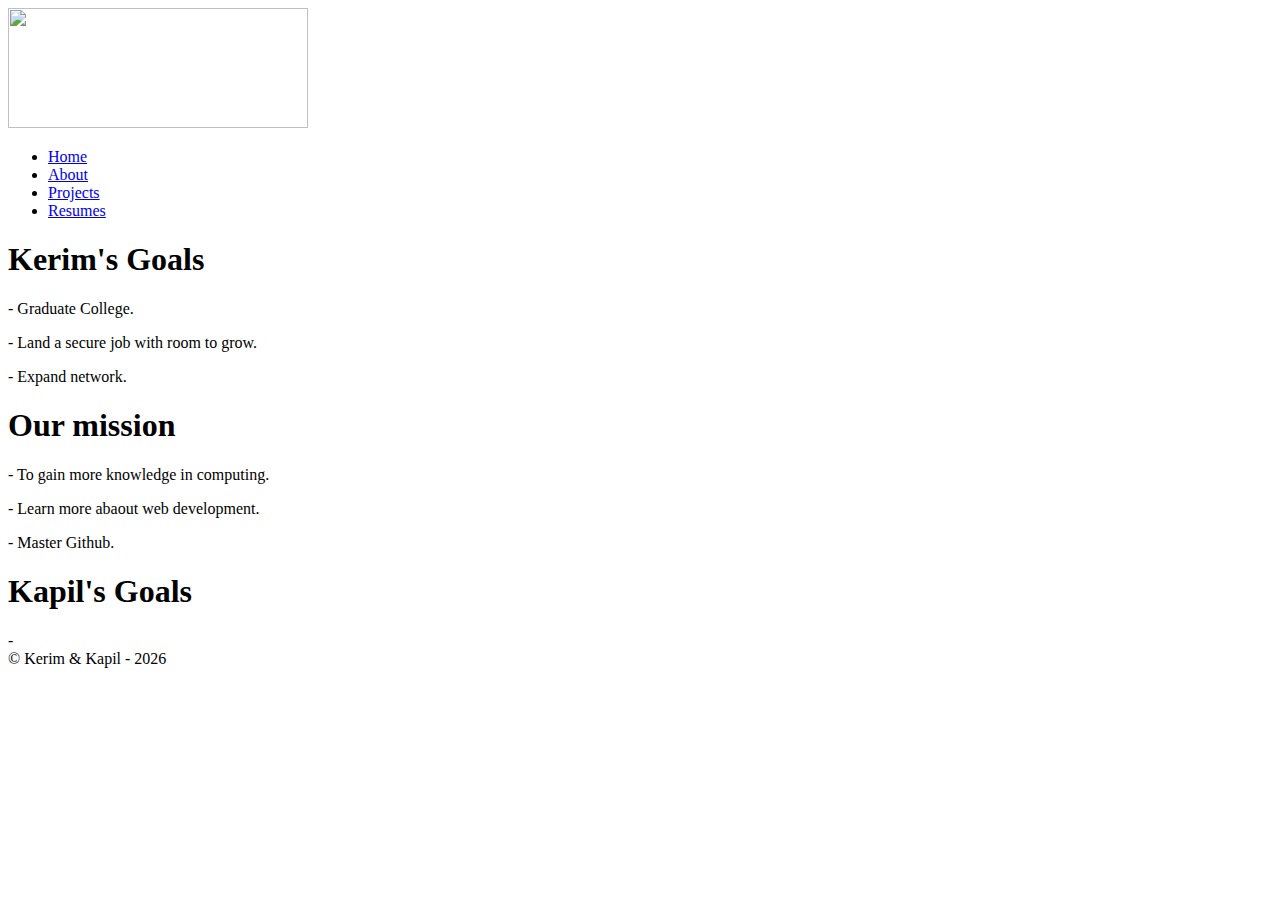
==== index.html @ c6888c21 "Merge branch 'master' of https://github.com/Kerim-Sever/MiniProject2" ====
<!doctype html>
<html class="no-js" lang="">

<head>
  <meta charset="utf-8">
  <title></title>
  <meta name="description" content="">
  <meta name="viewport" content="width=device-width, initial-scale=1">

  <link rel="manifest" href="site.webmanifest">
  <link rel="apple-touch-icon" href="icon.png">
  <!-- Place favicon.ico in the root directory -->

  <link rel="stylesheet" href="css/normalize.css">
  <link rel="stylesheet" href="css/main.css">

  <meta name="theme-color" content="#fafafa">
</head>

<body>
<!--[if IE]>
<p class="browserupgrade">You are using an <strong>outdated</strong> browser. Please <a href="https://browsehappy.com/">upgrade
  your browser</a> to improve your experience and security.</p>
<![endif]-->

<!-- Add your site or application content here -->
<div id="wrapper">
  <div id="header">
    <div id="logo">
      <a href="index.html"><img src="https://cdn.dribbble.com/users/31864/screenshots/3666062/free_logos_dribbble_ph.jpg" height="120" width="300"/></a>
    </div>
    <div id="primary_links">
      <menu>
        <li><a href="index.html">Home</a></li>
        <li><a href="about.html">About</a></li>
        <li><a href="projects.html">Projects</a></li>
        <li><a href="resume.html">Resumes</a></li>
      </menu>
    </div>
    <div id="masthead_landing">
    </div>
  </div>
  <div id="content_landing">
    <div id="callout_one">
      <div class="callout_heading">
        <h1>Kerim's Goals</h1>
      </div>
      <div class="callout_content">
       <p>- Graduate College.</p>
        <p>- Land a secure job with room to grow.</p>
       <p>- Expand network.</p>


      </div>

    </div>
    <div id="callout_two">
      <div class="callout_heading">
        <h1>Our mission</h1>
        <p>- To gain more knowledge in computing.</p>
        <p>- Learn more abaout web development.</p>
        <p>- Master Github.</p>
      </div>
      <div class="callout_content">
      </div>
    </div>
    <div id="callout_three">
      <div class="callout_heading">
        <h1>Kapil's Goals </h1>
      </div>
      <div class="callout_content">
        -
      </div>
    </div>
  </div>

  <div id="footer">
    © Kerim & Kapil -
    <script type="text/javascript">
      var d = new Date()
      document.write(d.getFullYear())
    </script>
  </div>
</div>


<script src="js/vendor/modernizr-3.7.1.min.js"></script>
<script src="https://code.jquery.com/jquery-3.4.1.min.js"
        integrity="sha256-CSXorXvZcTkaix6Yvo6HppcZGetbYMGWSFlBw8HfCJo=" crossorigin="anonymous"></script>
<script>window.jQuery || document.write('<script src="js/vendor/jquery-3.4.1.min.js"><\/script>')</script>
<script src="js/plugins.js"></script>
<script src="js/main.js"></script>

<!-- Google Analytics: change UA-XXXXX-Y to be your site's ID. -->
<script>
  window.ga = function () {
    ga.q.push(arguments)
  };
  ga.q = [];
  ga.l = +new Date;
  ga('create', 'UA-XXXXX-Y', 'auto');
  ga('set', 'transport', 'beacon');
  ga('send', 'pageview')
</script>
<script src="https://www.google-analytics.com/analytics.js" async></script>
</body>

</html>
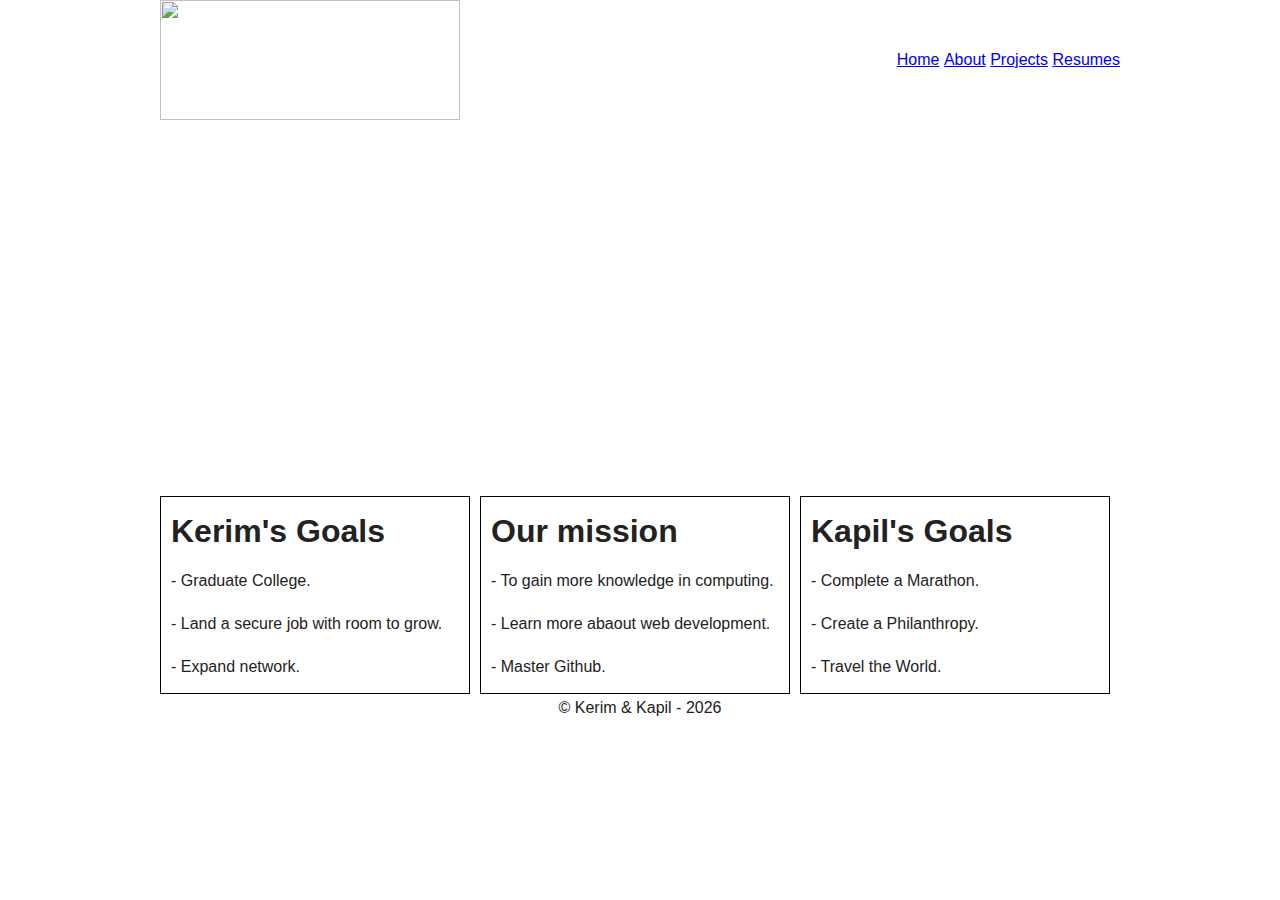
==== commit 56a3c18d: "css fixes" ====
--- a/index.html
+++ b/index.html
@@ -11,8 +11,8 @@
   <link rel="apple-touch-icon" href="icon.png">
   <!-- Place favicon.ico in the root directory -->
 
-  <link rel="stylesheet" href="css/normalize.css">
-  <link rel="stylesheet" href="css/main.css">
+  <link rel="stylesheet" href="normalize.css">
+  <link rel="stylesheet" href="main.css">
 
   <meta name="theme-color" content="#fafafa">
 </head>
@@ -67,9 +67,13 @@
     <div id="callout_three">
       <div class="callout_heading">
         <h1>Kapil's Goals </h1>
+        <p>- Complete a Marathon.</p>
+        <p>- Create a Philanthropy.</p>
+        <p>- Travel the World.</p>
+
       </div>
       <div class="callout_content">
-        -
+
       </div>
     </div>
   </div>
--- a/main.css
+++ b/main.css
@@ -0,0 +1,346 @@
+/*! HTML5 Boilerplate v7.2.0 | MIT License | https://html5boilerplate.com/ */
+
+/* main1.css 2.0.0 | MIT License | https://github.com/h5bp/main.css#readme */
+/*
+ * What follows is the result of much research on cross-browser styling.
+ * Credit left inline and big thanks to Nicolas Gallagher, Jonathan Neal,
+ * Kroc Camen, and the H5BP dev community and team.
+ */
+
+/* ==========================================================================
+   Base styles: opinionated defaults
+   ========================================================================== */
+
+html {
+    color: #222;
+    font-size: 1em;
+    line-height: 1.4;
+}
+
+/*
+ * Remove text-shadow in selection highlight:
+ * https://twitter.com/miketaylr/status/12228805301
+ *
+ * Vendor-prefixed and regular ::selection selectors cannot be combined:
+ * https://stackoverflow.com/a/16982510/7133471
+ *
+ * Customize the background color to match your design.
+ */
+
+::-moz-selection {
+    background: #b3d4fc;
+    text-shadow: none;
+}
+
+::selection {
+    background: #b3d4fc;
+    text-shadow: none;
+}
+
+/*
+ * A better looking default horizontal rule
+ */
+
+hr {
+    display: block;
+    height: 1px;
+    border: 0;
+    border-top: 1px solid #ccc;
+    margin: 1em 0;
+    padding: 0;
+}
+
+/*
+ * Remove the gap between audio, canvas, iframes,
+ * images, videos and the bottom of their containers:
+ * https://github.com/h5bp/html5-boilerplate/issues/440
+ */
+
+audio,
+canvas,
+iframe,
+img,
+svg,
+video {
+    vertical-align: middle;
+}
+
+/*
+ * Remove default fieldset styles.
+ */
+
+fieldset {
+    border: 0;
+    margin: 0;
+    padding: 0;
+}
+
+/*
+ * Allow only vertical resizing of textareas.
+ */
+
+textarea {
+    resize: vertical;
+}
+
+/* ==========================================================================
+   Browser Upgrade Prompt
+   ========================================================================== */
+
+.browserupgrade {
+    margin: 0.2em 0;
+    background: #ccc;
+    color: #000;
+    padding: 0.2em 0;
+}
+
+/* ==========================================================================
+   Author's custom styles
+   ========================================================================== */
+#wrapper {
+    width: 960px;
+    margin-left: auto;
+    margin-right: auto;
+    font-size: 16px;
+    line-height: 27px;
+    font-family: SansSerif, "Helvetica Neue", Helvetica;
+
+}
+#logo {
+    float: left;
+}
+#masthead {
+    clear: both;
+    background-image: url("img/background.jpg");
+    background-size: cover;
+    background-position: center;
+    height: 64px;
+    line-height: 64px;
+    margin-bottom: 10px;
+}
+#masthead_landing {
+    clear: both;
+    background-image: url("img/background.jpg");
+    background-size: cover;
+    background-position: center;
+    height: 366px;
+    line-height: 366px;
+    margin-bottom: 10px;
+}
+#masthead h1 {
+    margin: 0px;
+    padding: 0px;
+}
+#primary_links {
+    float: right;
+}
+#primary_links li {
+    display: inline;
+    line-height: 120px;
+}
+#primary_links menu {
+    margin: 0px;
+    padding: 0px;
+}
+#content {
+    width: 593px;
+    float: left;
+}
+#content_landing {
+    width: 100%;
+}
+#sidebar {
+    width: 367px;
+    float: left;
+}
+#sidebar_image {
+    height: 320px;
+    width: 294px;
+    margin-left: auto;
+    margin-right: auto;
+}
+#footer {
+    text-align: center;
+    height: 120px;
+    clear: both;
+}
+#article_body {
+    padding-right: 24px;
+    padding-left: 24px;
+
+}
+#callout_one, #callout_two, #callout_three {
+    float: left;
+    width: 298px;
+    height: 196px;
+    border-width: 1px;
+    border-style: solid;
+    border-color: black;
+    margin-right: 10px;
+    padding-left: 10px;
+}
+/* ==========================================================================
+   Helper classes
+   ========================================================================== */
+
+/*
+ * Hide visually and from screen readers
+ */
+
+.hidden {
+    display: none !important;
+}
+
+/*
+* Hide only visually, but have it available for screen readers:
+* https://snook.ca/archives/html_and_css/hiding-content-for-accessibility
+*
+* 1. For long content, line feeds are not interpreted as spaces and small width
+*    causes content to wrap 1 word per line:
+*    https://medium.com/@jessebeach/beware-smushed-off-screen-accessible-text-5952a4c2cbfe
+*/
+
+.sr-only {
+    border: 0;
+    clip: rect(0, 0, 0, 0);
+    height: 1px;
+    margin: -1px;
+    overflow: hidden;
+    padding: 0;
+    position: absolute;
+    white-space: nowrap;
+    width: 1px;
+    /* 1 */
+}
+
+/*
+* Extends the .sr-only class to allow the element
+* to be focusable when navigated to via the keyboard:
+* https://www.drupal.org/node/897638
+*/
+
+.sr-only.focusable:active,
+.sr-only.focusable:focus {
+    clip: auto;
+    height: auto;
+    margin: 0;
+    overflow: visible;
+    position: static;
+    white-space: inherit;
+    width: auto;
+}
+
+/*
+* Hide visually and from screen readers, but maintain layout
+*/
+
+.invisible {
+    visibility: hidden;
+}
+
+/*
+* Clearfix: contain floats
+*
+* For modern browsers
+* 1. The space content is one way to avoid an Opera bug when the
+*    `contenteditable` attribute is included anywhere else in the document.
+*    Otherwise it causes space to appear at the top and bottom of elements
+*    that receive the `clearfix` class.
+* 2. The use of `table` rather than `block` is only necessary if using
+*    `:before` to contain the top-margins of child elements.
+*/
+
+.clearfix:before,
+.clearfix:after {
+    content: " ";
+    /* 1 */
+    display: table;
+    /* 2 */
+}
+
+.clearfix:after {
+    clear: both;
+}
+
+/* ==========================================================================
+   EXAMPLE Media Queries for Responsive Design.
+   These examples override the primary ('mobile first') styles.
+   Modify as content requires.
+   ========================================================================== */
+
+@media only screen and (min-width: 35em) {
+    /* Style adjustments for viewports that meet the condition */
+}
+
+@media print,
+(-webkit-min-device-pixel-ratio: 1.25),
+(min-resolution: 1.25dppx),
+(min-resolution: 120dpi) {
+    /* Style adjustments for high resolution devices */
+}
+
+/* ==========================================================================
+   Print styles.
+   Inlined to avoid the additional HTTP request:
+   https://www.phpied.com/delay-loading-your-print-css/
+   ========================================================================== */
+
+@media print {
+    *,
+    *:before,
+    *:after {
+        background: transparent !important;
+        color: #000 !important;
+        /* Black prints faster */
+        -webkit-box-shadow: none !important;
+        box-shadow: none !important;
+        text-shadow: none !important;
+    }
+    a,
+    a:visited {
+        text-decoration: underline;
+    }
+    a[href]:after {
+        content: " (" attr(href) ")";
+    }
+    abbr[title]:after {
+        content: " (" attr(title) ")";
+    }
+    /*
+       * Don't show links that are fragment identifiers,
+       * or use the `javascript:` pseudo protocol
+       */
+    a[href^="#"]:after,
+    a[href^="javascript:"]:after {
+        content: "";
+    }
+    pre {
+        white-space: pre-wrap !important;
+    }
+    pre,
+    blockquote {
+        border: 1px solid #999;
+        page-break-inside: avoid;
+    }
+    /*
+       * Printing Tables:
+       * https://web.archive.org/web/20180815150934/http://css-discuss.incutio.com/wiki/Printing_Tables
+       */
+    thead {
+        display: table-header-group;
+    }
+    tr,
+    img {
+        page-break-inside: avoid;
+    }
+    p,
+    h2,
+    h3 {
+        orphans: 3;
+        widows: 3;
+    }
+    h2,
+    h3 {
+        page-break-after: avoid;
+    }
+}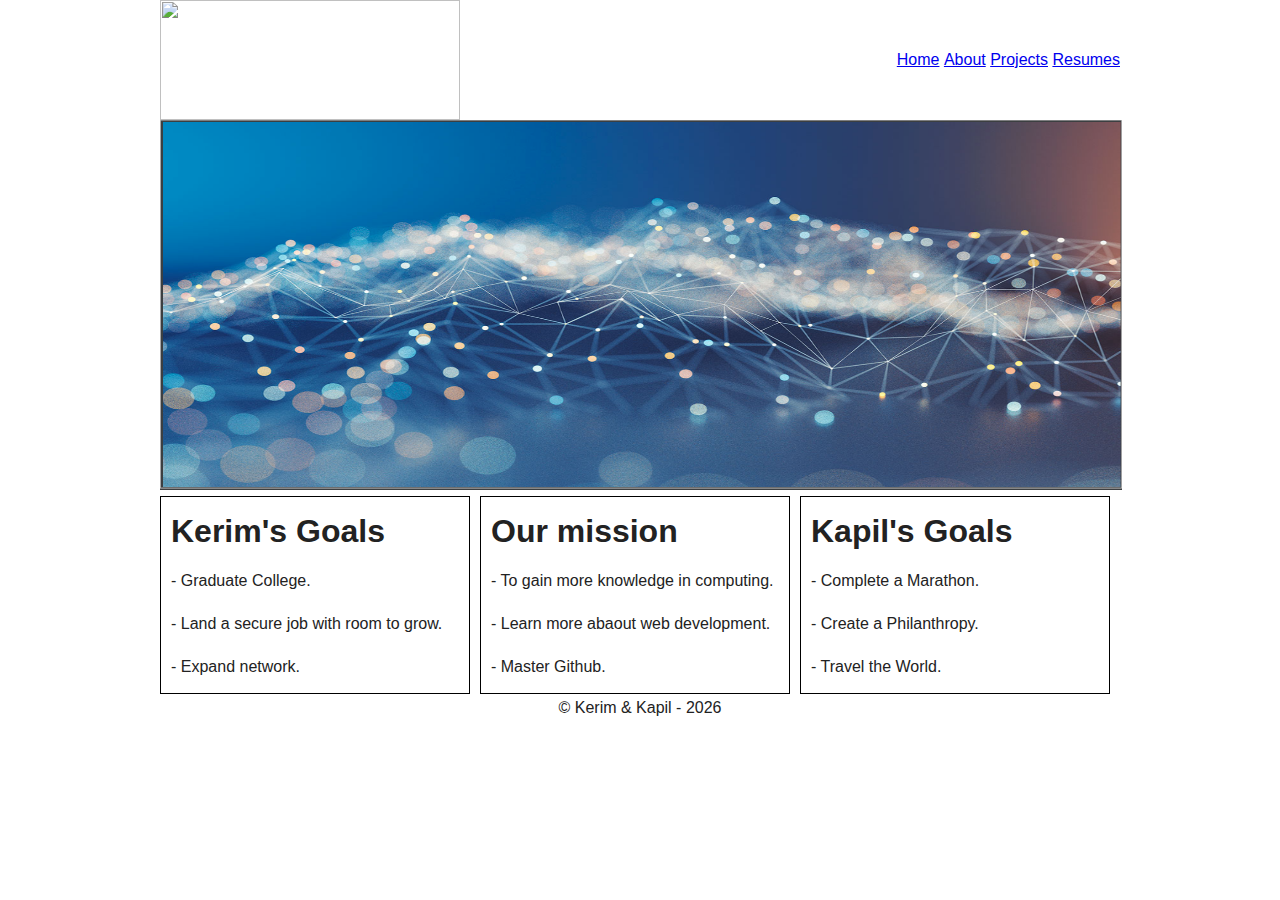
==== commit 3d52fa5e: "error fixes" ====
--- a/index.html
+++ b/index.html
@@ -38,6 +38,7 @@
       </menu>
     </div>
     <div id="masthead_landing">
+      <img src="img/background.png" height="370" width="962">
     </div>
   </div>
   <div id="content_landing">
--- a/main.css
+++ b/main.css
@@ -120,7 +120,7 @@
 }
 #masthead_landing {
     clear: both;
-    background-image: url("img/background.jpg");
+    background-image: url("img/background.png");
     background-size: cover;
     background-position: center;
     height: 366px;
